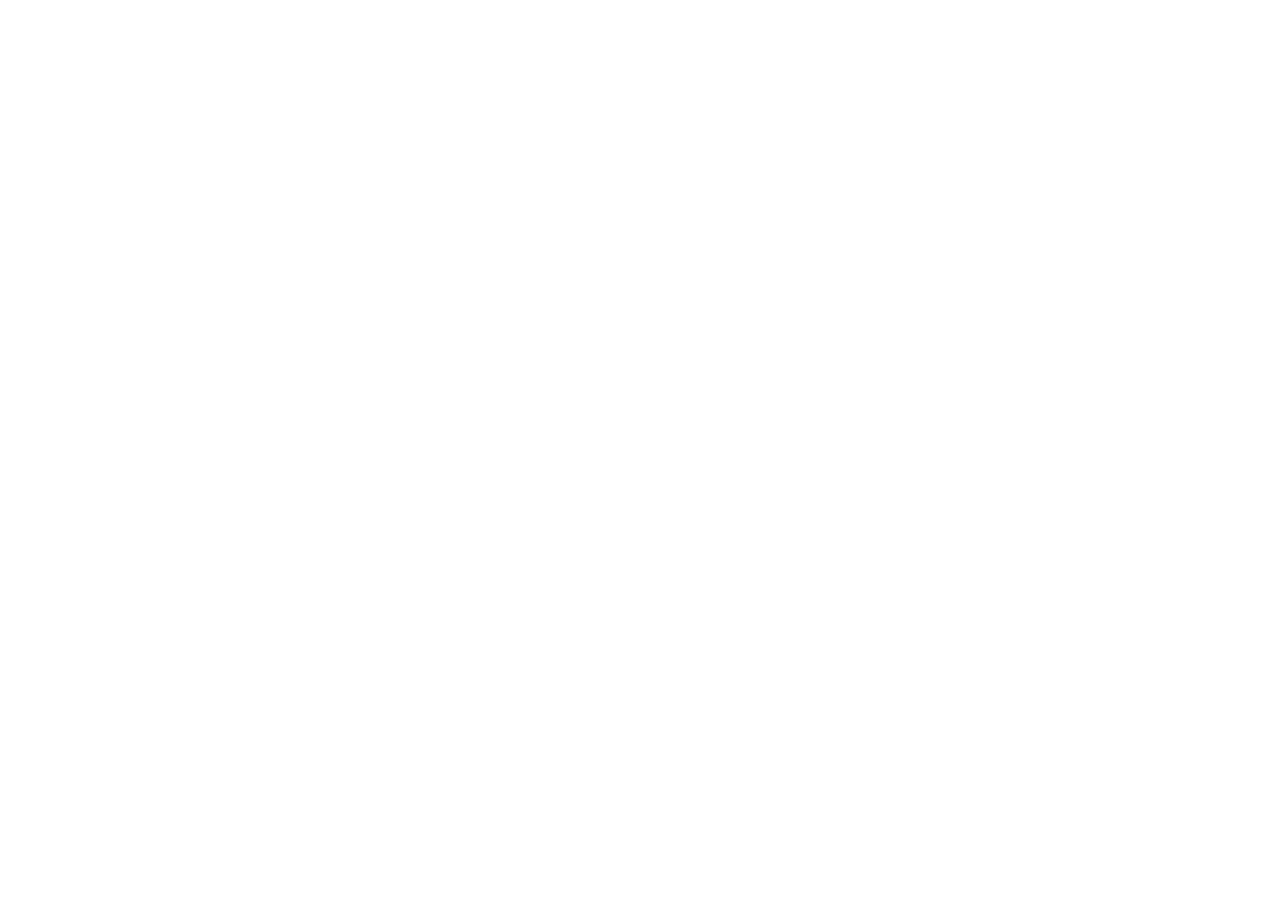
==== src/Frontend/Q1Calculator.UI/wwwroot/index.html @ 2de82589 "feat(photino): add Web UI Desktop build" ====
﻿<!DOCTYPE html>
<html lang="en">
<head>
  <title></title>
  <meta charset="UTF-8">

  <meta name="viewport" content="width=device-width, initial-scale=1.0, maximum-scale=1.0, user-scalable=no"/>

  <base href="/"/>

  <link rel="shortcut icon" href="favicon.png"/>

  <link href="_content/MudBlazor/MudBlazor.min.css" rel="stylesheet"/>
  <link href="_content/CodeBeam.MudBlazor.Extensions/MudExtensions.min.css" rel="stylesheet"/>

  <link href="styles/styles.css" rel="stylesheet"/>

  <script src="_framework/blazor.webview.js"/>
  <script src="_content/MudBlazor/MudBlazor.min.js"/>
  <script src="_content/CodeBeam.MudBlazor.Extensions/MudBExtensions.min.js"/>

</head>
<body>
</body>
</html>
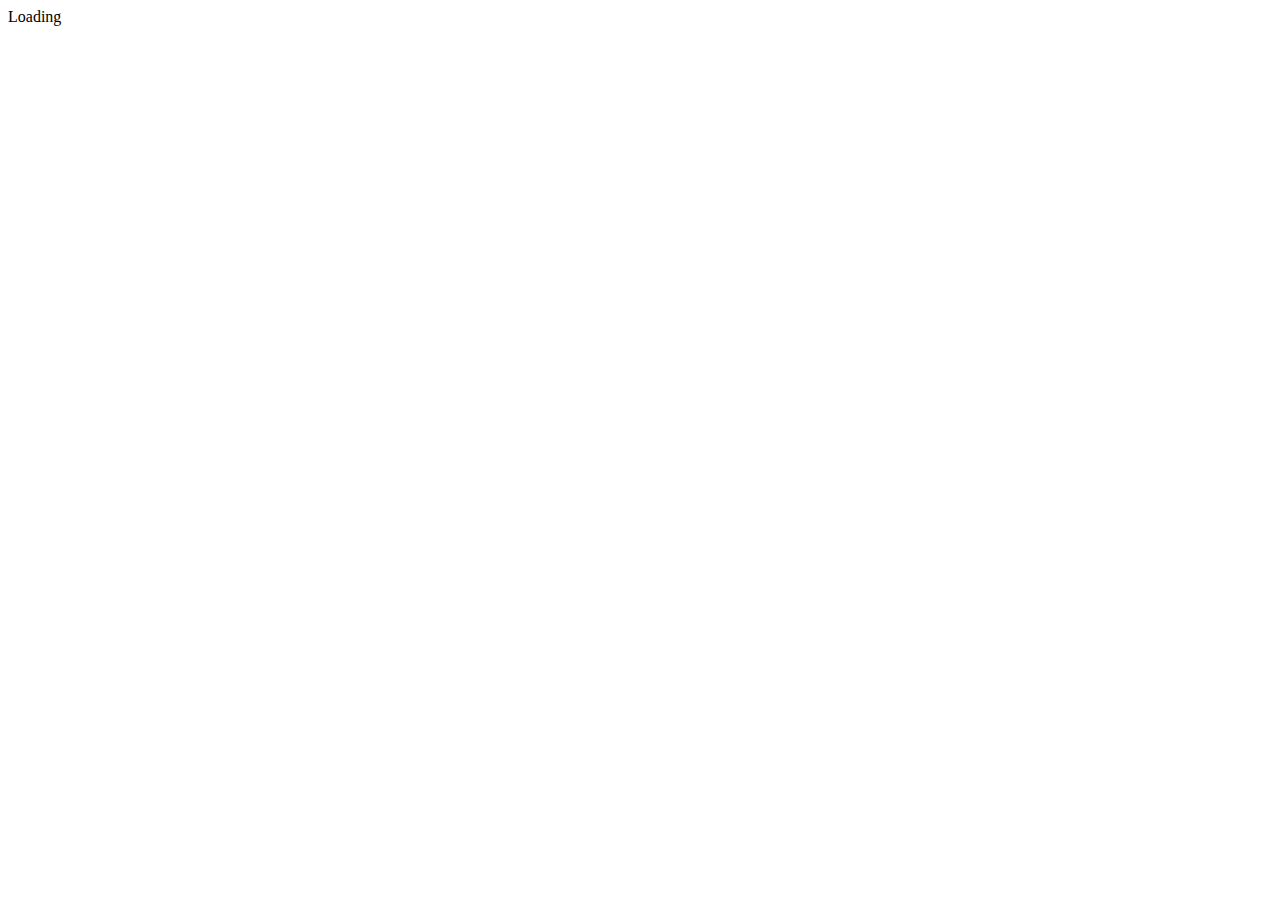
==== commit 546e1a14: "feat(Frontend): add Photino" ====
--- a/src/Frontend/Q1Calculator.UI/wwwroot/index.html
+++ b/src/Frontend/Q1Calculator.UI/wwwroot/index.html
@@ -15,11 +15,12 @@
 
   <link href="styles/styles.css" rel="stylesheet"/>
 
+
+</head>
+<body>
+  <div id="app">Loading</div>
   <script src="_framework/blazor.webview.js"/>
   <script src="_content/MudBlazor/MudBlazor.min.js"/>
   <script src="_content/CodeBeam.MudBlazor.Extensions/MudBExtensions.min.js"/>
-
-</head>
-<body>
 </body>
 </html>
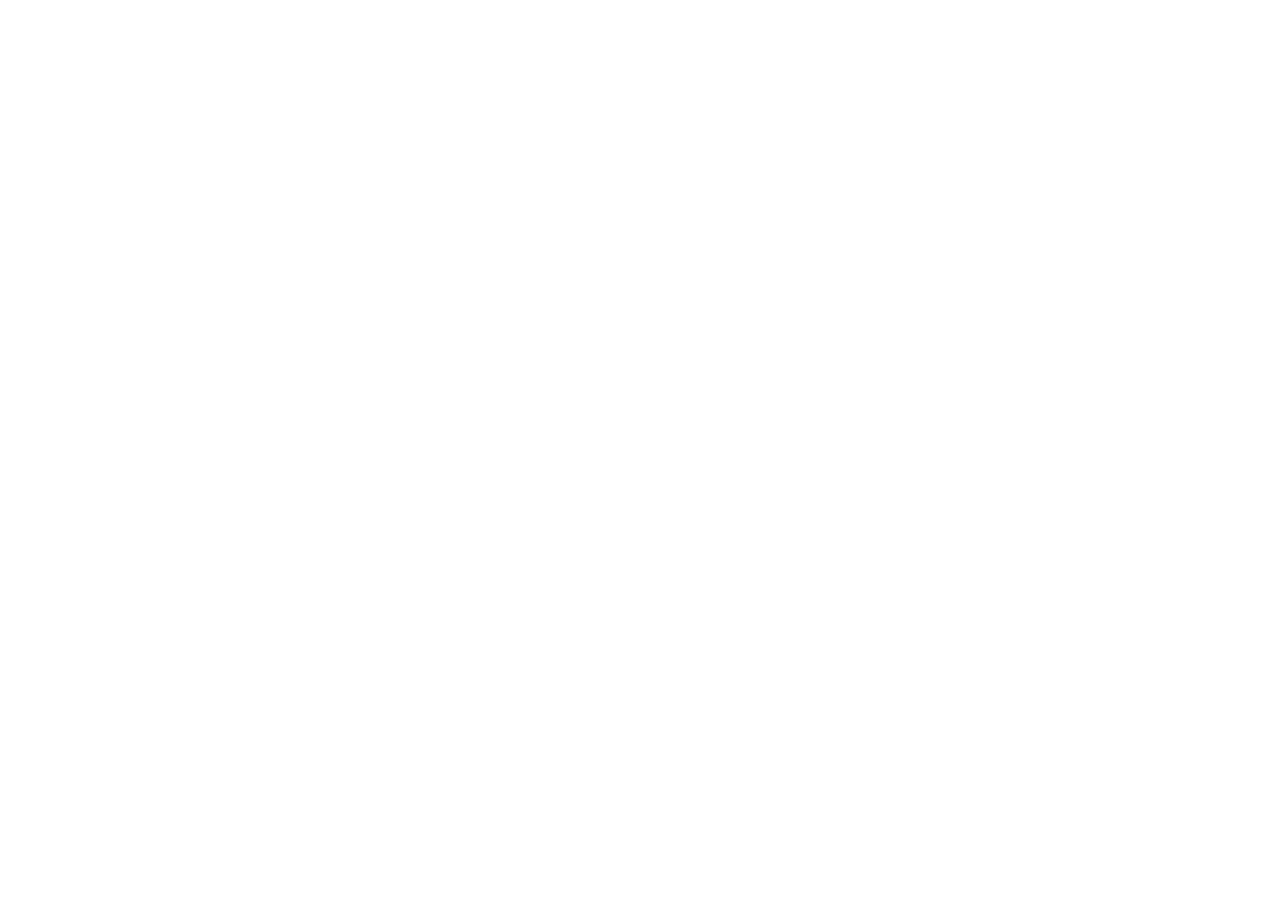
==== commit fee462ae: "fix(mudblazor): fix ServersideRendering to ensure componentes loading" ====
--- a/src/Frontend/Q1Calculator.UI/wwwroot/index.html
+++ b/src/Frontend/Q1Calculator.UI/wwwroot/index.html
@@ -1,5 +1,5 @@
 ﻿<!DOCTYPE html>
-<html lang="en">
+<html lang="">
 <head>
   <title></title>
   <meta charset="UTF-8">
@@ -10,17 +10,21 @@
 
   <link rel="shortcut icon" href="favicon.png"/>
 
-  <link href="_content/MudBlazor/MudBlazor.min.css" rel="stylesheet"/>
-  <link href="_content/CodeBeam.MudBlazor.Extensions/MudExtensions.min.css" rel="stylesheet"/>
+  <link href="https://fonts.googleapis.com/css?family=Roboto:300,400,500,700&display=swap" rel="stylesheet" />
+
+    <link href="_content/MudBlazor/MudBlazor.min.css" rel="stylesheet" />
+    <link href="https://fonts.googleapis.com/css?family=Roboto:300,400,500,700&display=swap" rel="stylesheet" />
+    <link href="_content/MudBlazor/MudBlazor.min.css" rel="stylesheet" />
 
   <link href="styles/styles.css" rel="stylesheet"/>
 
+  <script src="_framework/blazor.webview.js"/>
+  <script src="_content/MudBlazor/MudBlazor.min.js"/>
+  <script src="_content/CodeBeam.MudBlazor.Extensions/MudBExtensions.min.js"/>
 
 </head>
 <body>
-  <div id="app">Loading</div>
-  <script src="_framework/blazor.webview.js"/>
-  <script src="_content/MudBlazor/MudBlazor.min.js"/>
-  <script src="_content/CodeBeam.MudBlazor.Extensions/MudBExtensions.min.js"/>
+<script src="_content/MudBlazor/MudBlazor.min.js"></script>
+
 </body>
 </html>
